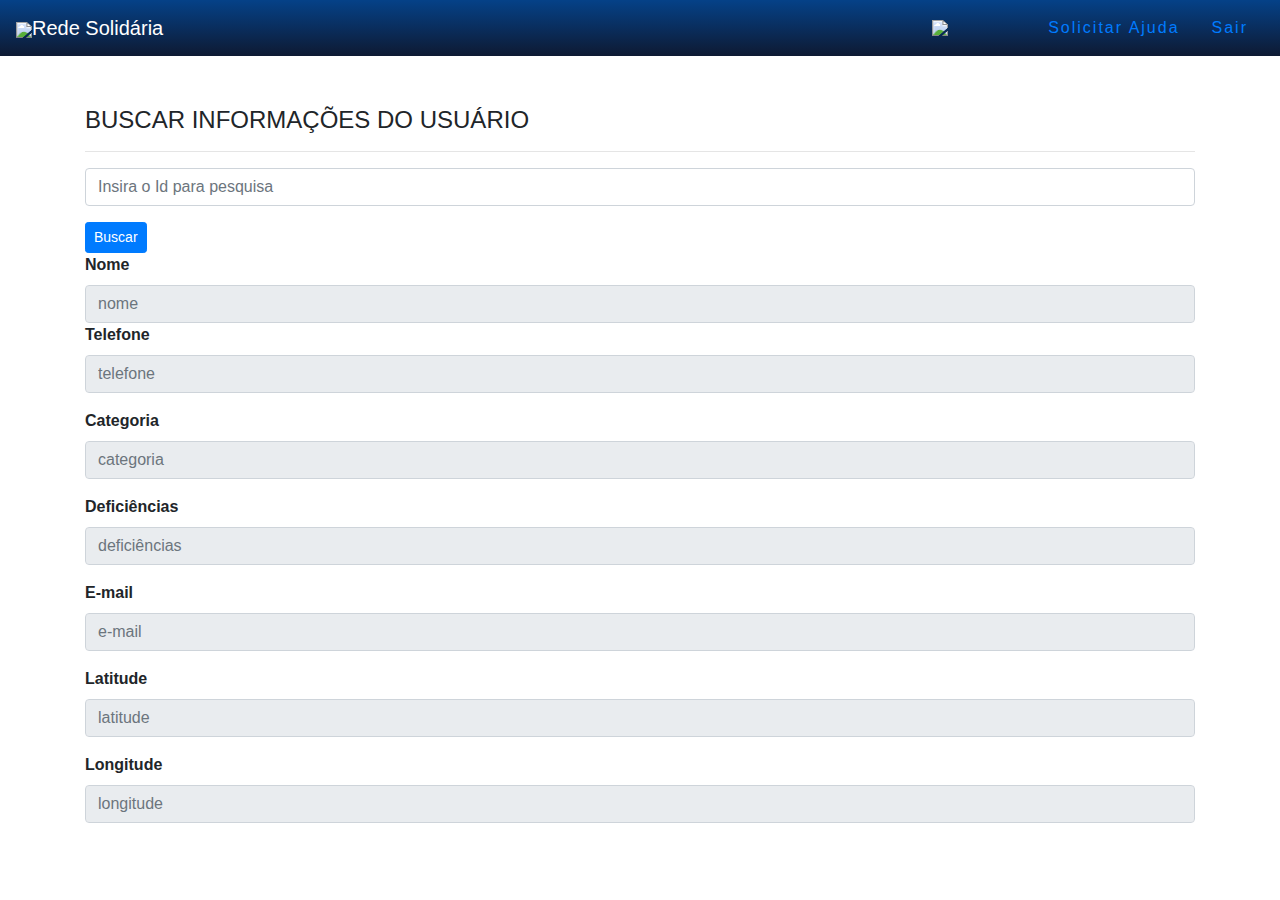
==== src/main/resources/static/frontEnd/buscarPorUsuario.html @ fd0bdaa1 "Ajuste tamanho logo zup" ====
<!DOCTYPE html>
<html lang="pt-br">

<head>  <!-- Required meta tags -->
    <meta charset="utf-8">
    <meta name="viewport" content="width=device-width, initial-scale=1, shrink-to-fit=no">

    <!-- Bootstrap CSS -->
    <link rel="stylesheet" href="https://cdn.jsdelivr.net/npm/bootstrap@4.0.0/dist/css/bootstrap.min.css"
          integrity="sha384-Gn5384xqQ1aoWXA+058RXPxPg6fy4IWvTNh0E263XmFcJlSAwiGgFAW/dAiS6JXm" crossorigin="anonymous">
    <script type="text/javascript" src="https://kit.fontawesome.com/006642858d.js"></script>
    <link rel="preconnect" href="https://fonts.googleapis.com">
    <link rel="preconnect" href="https://fonts.gstatic.com" crossorigin>
    <link rel="stylesheet" href="/frontEnd/css/styles.css">
    <link rel="icon" href="/frontEnd/img/log.png">
    <link rel="preconnect" href="https://fonts.googleapis.com">
    <link rel="preconnect" href="https://fonts.gstatic.com" crossorigin>
    <link rel="stylesheet"
          href="https://fonts.googleapis.com/css2?family=Material+Symbols+Outlined:opsz,wght,FILL,GRAD@20..48,100..700,0..1,-50..200"/>
    <!--<link rel="stylesheet" href="/static/css/styles.css">-->
    <link href="https://fonts.googleapis.com/css2?family=Ubuntu:ital,wght@0,300;0,400;1,300&display=swap"
          rel="stylesheet">
    <title>Buscar Usuário</title>
</head>
<body>
<nav class="navbar navbar-expand-lg navbar-dark" style="background: linear-gradient( #054187 1%, #0e1a33 99%);">
    <a class="navbar-brand" href="index.html">
        <img href="index.html" class="imgNav" src="/frontEnd/img/log.png" width="100px"/>Rede Solidária</a>
    <button class="navbar-toggler" type="button" data-toggle="collapse" data-target="#navbMobile"
            aria-controls="navbarSupportedContent" aria-expanded="false" aria-label="Toggle navigation">
        <span class="navbar-toggler-icon"></span>
    </button>

    <div class="navbar-collapse collapse justify-content-end" id="navbMobile">
        <img href="index.html" src="/frontEnd/img/zup2.png" width="100px">


        <a data-toggle="modal" data-target="#modalPesquisa" class="btn-nav nav-link nav-item"
           style="letter-spacing: 2px;" href="/frontEnd/solicitarAjuda.html" id="hoverBtn"> <i
                class="fas fa-search"></i> Solicitar Ajuda</a>

        <a class="btn-nav nav-link nav-item" style="letter-spacing: 2px;" href="/frontEnd/index.html"
           id="hoverBtn"><i class="fa fa-sign-out" aria-hidden="true"></i> Sair</a>
    </div>
</nav>

<div class="container" style="margin-top: 50px;">
    <h4><i class="fa fa-plus" aria-hidden="true"></i> BUSCAR INFORMAÇÕES DO USUÁRIO</h4>
    <hr>
    <section>

        <form id="buscarPorUsuario">
            <div class="form-group font-weight-bold">
                <div class="mb-3">
                    <input type="number" id="id" class="form-control" name="id" placeholder="Insira o Id para pesquisa"
                           required>
                </div>
                <button type="button" id="usuario" class="btn btn-sm btn-primary">Buscar</button>


                <div>
                    <label class="form-label">Nome</label>
                    <input type="text" class="form-control" name="nome" id="nome" placeholder="nome"
                           disabled>
                </div>
                <div class="mb-3">
                    <label class="form-label">Telefone</label>
                    <input type="text" class="form-control" name="telefone" id="telefone"
                           placeholder="telefone" disabled>
                </div>
                <div class="mb-3">
                    <label class="form-label">Categoria</label>
                    <input type="text" class="form-control" name="categoria" id="categoria"
                           placeholder="categoria" disabled>
                </div>
                <div class="mb-3">
                    <label class="form-label">Deficiências</label>
                    <input type="text" class="form-control" name="deficiencias" id="deficiencias"
                           placeholder="deficiências" disabled>
                </div>
                <div class="mb-3">
                    <label class="form-label">E-mail</label>
                    <input type="text" class="form-control" name="email" id="email"
                           placeholder="e-mail" disabled>
                </div>
                <div class="mb-3">
                    <label class="form-label">Latitude</label>
                    <input type="text" class="form-control" name="latitude" id="latitude"
                           placeholder="latitude" disabled>
                </div>
                <div class="mb-3">
                    <label class="form-label">Longitude</label>
                    <input type="text" class="form-control" name="longitude" id="longitude"
                           placeholder="longitude" disabled>
                </div>
            </div>
        </form>

    </section>

</div>
<script src="/frontEnd/js/buscarPorUsuario.js"></script>
</body>
</html>
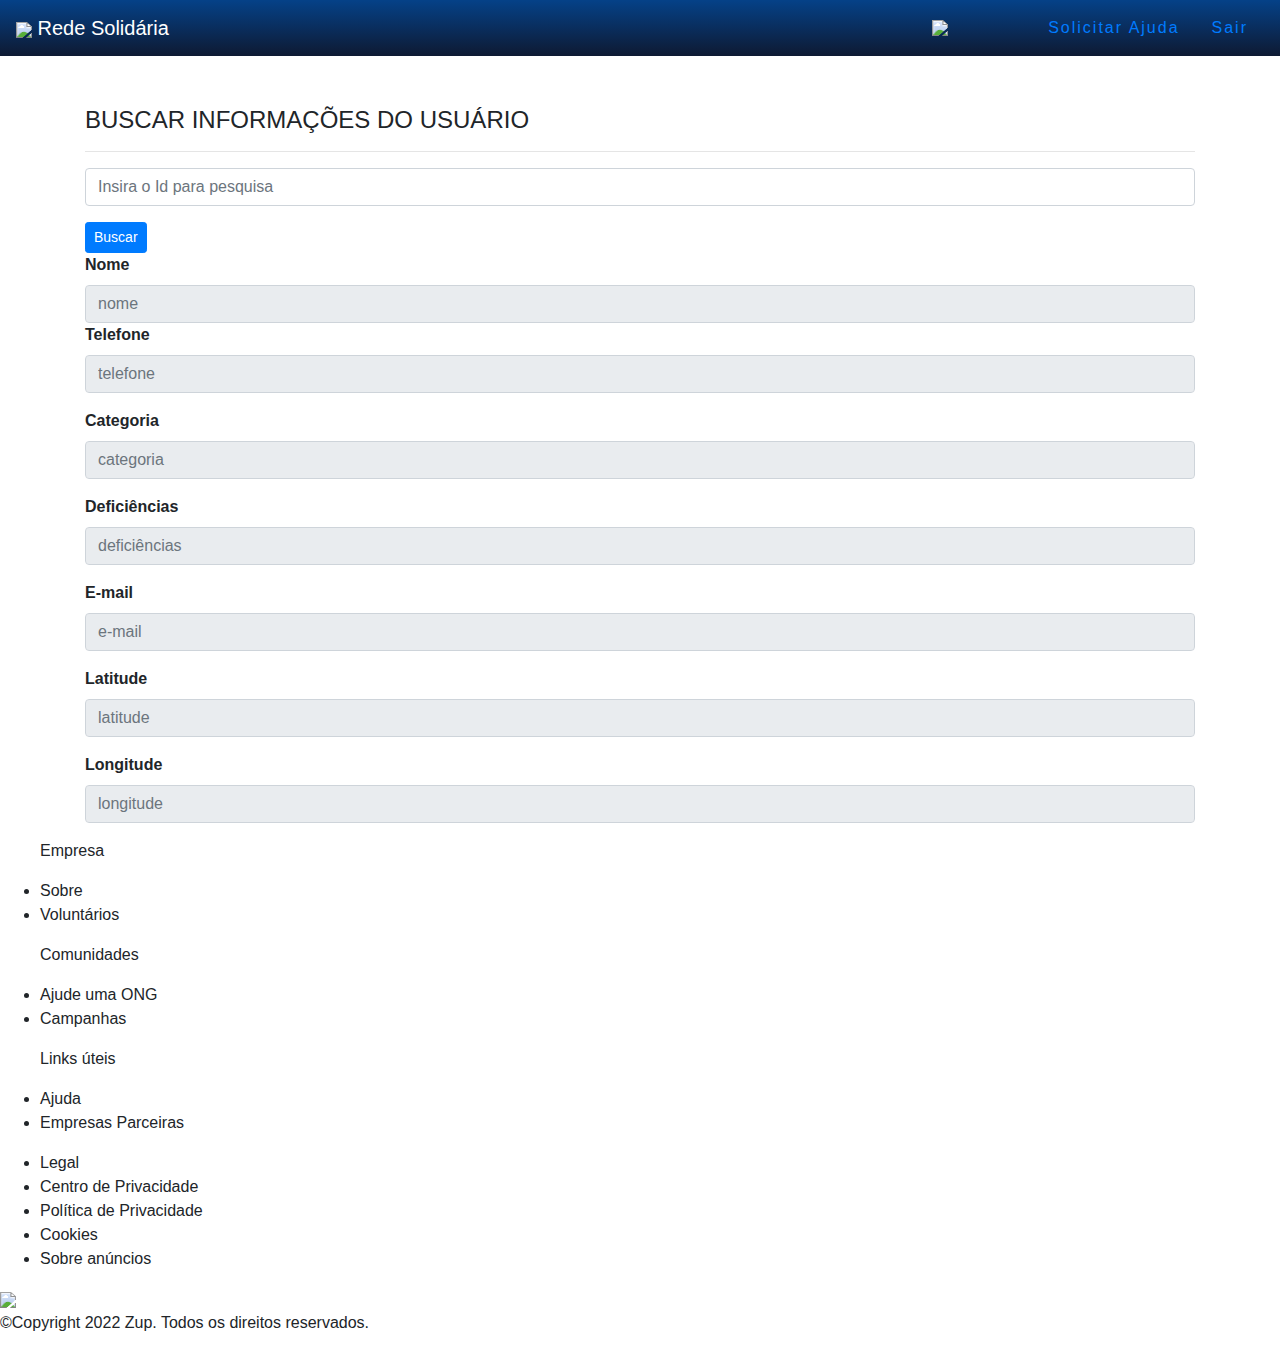
==== commit b6c89fe5: "Ajuste estilo, centralização logo navbar. Inclusão nome solicitante na página de solicitar ajuda." ====
--- a/src/main/resources/static/frontEnd/buscarPorUsuario.html
+++ b/src/main/resources/static/frontEnd/buscarPorUsuario.html
@@ -1,11 +1,9 @@
 <!DOCTYPE html>
 <html lang="pt-br">
 
-<head>  <!-- Required meta tags -->
+<head>
     <meta charset="utf-8">
     <meta name="viewport" content="width=device-width, initial-scale=1, shrink-to-fit=no">
-
-    <!-- Bootstrap CSS -->
     <link rel="stylesheet" href="https://cdn.jsdelivr.net/npm/bootstrap@4.0.0/dist/css/bootstrap.min.css"
           integrity="sha384-Gn5384xqQ1aoWXA+058RXPxPg6fy4IWvTNh0E263XmFcJlSAwiGgFAW/dAiS6JXm" crossorigin="anonymous">
     <script type="text/javascript" src="https://kit.fontawesome.com/006642858d.js"></script>
@@ -17,7 +15,6 @@
     <link rel="preconnect" href="https://fonts.gstatic.com" crossorigin>
     <link rel="stylesheet"
           href="https://fonts.googleapis.com/css2?family=Material+Symbols+Outlined:opsz,wght,FILL,GRAD@20..48,100..700,0..1,-50..200"/>
-    <!--<link rel="stylesheet" href="/static/css/styles.css">-->
     <link href="https://fonts.googleapis.com/css2?family=Ubuntu:ital,wght@0,300;0,400;1,300&display=swap"
           rel="stylesheet">
     <title>Buscar Usuário</title>
@@ -25,7 +22,7 @@
 <body>
 <nav class="navbar navbar-expand-lg navbar-dark" style="background: linear-gradient( #054187 1%, #0e1a33 99%);">
     <a class="navbar-brand" href="index.html">
-        <img href="index.html" class="imgNav" src="/frontEnd/img/log.png" width="100px"/>Rede Solidária</a>
+        <img href="index.html" class="imgNav" src="/frontEnd/img/log.png" width="70px"/> Rede Solidária</a>
     <button class="navbar-toggler" type="button" data-toggle="collapse" data-target="#navbMobile"
             aria-controls="navbarSupportedContent" aria-expanded="false" aria-label="Toggle navigation">
         <span class="navbar-toggler-icon"></span>
@@ -40,7 +37,7 @@
                 class="fas fa-search"></i> Solicitar Ajuda</a>
 
         <a class="btn-nav nav-link nav-item" style="letter-spacing: 2px;" href="/frontEnd/index.html"
-           id="hoverBtn"><i class="fa fa-sign-out" aria-hidden="true"></i> Sair</a>
+           id="hoverBt"><i class="fa fa-sign-out" aria-hidden="true"></i> Sair</a>
     </div>
 </nav>
 
@@ -99,6 +96,60 @@
     </section>
 
 </div>
+
+<footer id="footer">
+
+    <div class="footer-content">
+        <ul class="footer-menu">
+            <p>Empresa</p>
+            <li class="footer-menu-item">
+                Sobre
+            </li>
+            <li class="footer-menu-item">
+                Voluntários
+            </li>
+        </ul>
+        <ul class="footer-menu">
+            <p>Comunidades</p>
+            <li class="footer-menu-item">
+                Ajude uma ONG
+            </li>
+            <li class="footer-menu-item">
+                Campanhas
+            </li>
+
+        </ul>
+        <ul class="footer-menu">
+            <p>Links úteis</p>
+            <li class="footer-menu-item">
+                Ajuda
+            </li>
+            <li class="footer-menu-item">
+                Empresas Parceiras
+            </li>
+        </ul>
+        <div class="socials">
+            <a href="https://www.instagram.com/zupinnovation/"><i class="fa fa-instagram"></i></a>
+            <a href="https://twitter.com/ZupInnovation"><i class="fa fa-twitter"></i></a>
+            <a href="https://www.facebook.com/zupinnovation"><i class="fa fa-facebook-f"></i></a>
+        </div>
+    </div>
+    <div class="footer-info">
+        <ul class="footer-info-items">
+            <li class="footer-info-item">Legal</li>
+            <li class="footer-info-item">Centro de Privacidade</li>
+            <li class="footer-info-item">Política de Privacidade</li>
+            <li class="footer-info-item">Cookies</li>
+            <li class="footer-info-item">Sobre anúncios</li>
+        </ul>
+        <div class="rights">
+            <div class="country">
+                <a href="https://www.zup.com.br/"><img src="/frontEnd/img/zup2.png" width="100px"></a>
+            </div>
+            <p>©Copyright 2022 Zup. Todos os direitos reservados.</p>
+        </div>
+    </div>
+</footer>
 <script src="/frontEnd/js/buscarPorUsuario.js"></script>
 </body>
 </html>
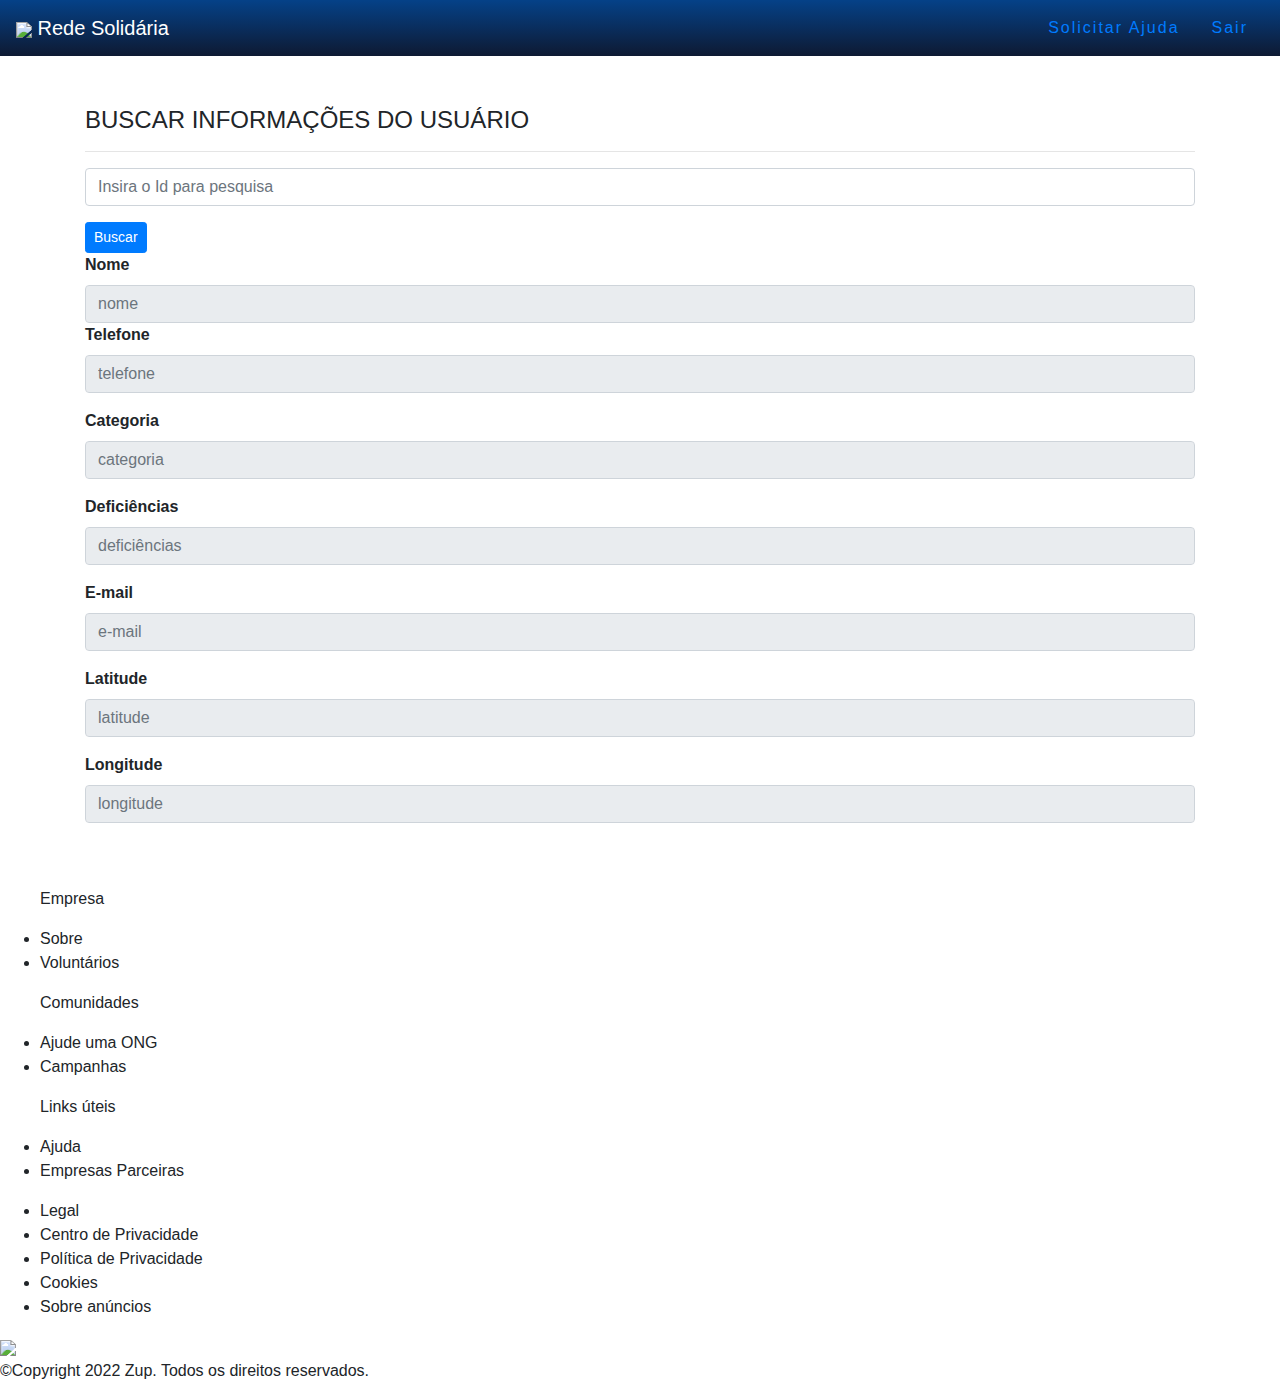
==== commit 7b9b6843: "reload pagina de login, tratamento usuario ou senha invalido" ====
--- a/src/main/resources/static/frontEnd/buscarPorUsuario.html
+++ b/src/main/resources/static/frontEnd/buscarPorUsuario.html
@@ -29,8 +29,6 @@
     </button>
 
     <div class="navbar-collapse collapse justify-content-end" id="navbMobile">
-        <img href="index.html" src="/frontEnd/img/zup2.png" width="100px">
-
 
         <a data-toggle="modal" data-target="#modalPesquisa" class="btn-nav nav-link nav-item"
            style="letter-spacing: 2px;" href="/frontEnd/solicitarAjuda.html" id="hoverBtn"> <i
@@ -96,6 +94,8 @@
     </section>
 
 </div>
+    <br>
+    <br>
 
 <footer id="footer">
 
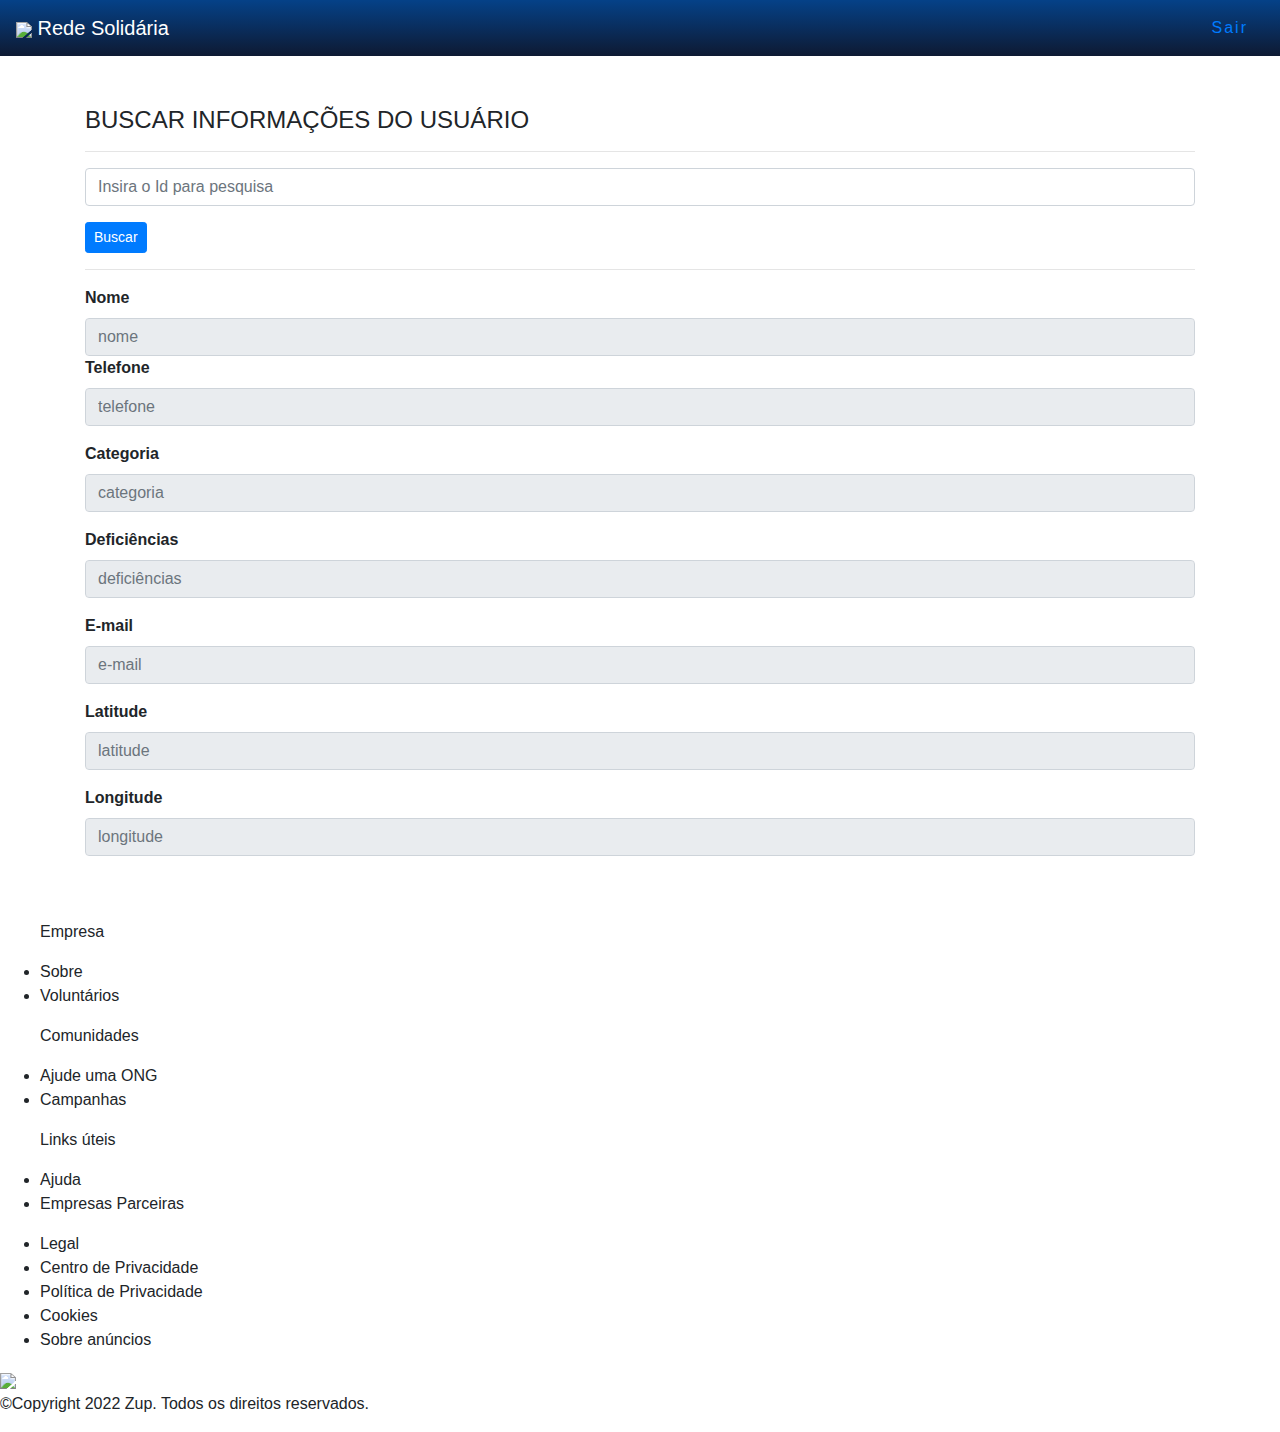
==== commit c36a0d09: "revisão em todo o código, exclusão de classe, comentários e imports não utilizados" ====
--- a/src/main/resources/static/frontEnd/buscarPorUsuario.html
+++ b/src/main/resources/static/frontEnd/buscarPorUsuario.html
@@ -29,11 +29,6 @@
     </button>
 
     <div class="navbar-collapse collapse justify-content-end" id="navbMobile">
-
-        <a data-toggle="modal" data-target="#modalPesquisa" class="btn-nav nav-link nav-item"
-           style="letter-spacing: 2px;" href="/frontEnd/solicitarAjuda.html" id="hoverBtn"> <i
-                class="fas fa-search"></i> Solicitar Ajuda</a>
-
         <a class="btn-nav nav-link nav-item" style="letter-spacing: 2px;" href="/frontEnd/index.html"
            id="hoverBt"><i class="fa fa-sign-out" aria-hidden="true"></i> Sair</a>
     </div>
@@ -43,7 +38,6 @@
     <h4><i class="fa fa-plus" aria-hidden="true"></i> BUSCAR INFORMAÇÕES DO USUÁRIO</h4>
     <hr>
     <section>
-
         <form id="buscarPorUsuario">
             <div class="form-group font-weight-bold">
                 <div class="mb-3">
@@ -51,8 +45,7 @@
                            required>
                 </div>
                 <button type="button" id="usuario" class="btn btn-sm btn-primary">Buscar</button>
-
-
+                <hr>
                 <div>
                     <label class="form-label">Nome</label>
                     <input type="text" class="form-control" name="nome" id="nome" placeholder="nome"
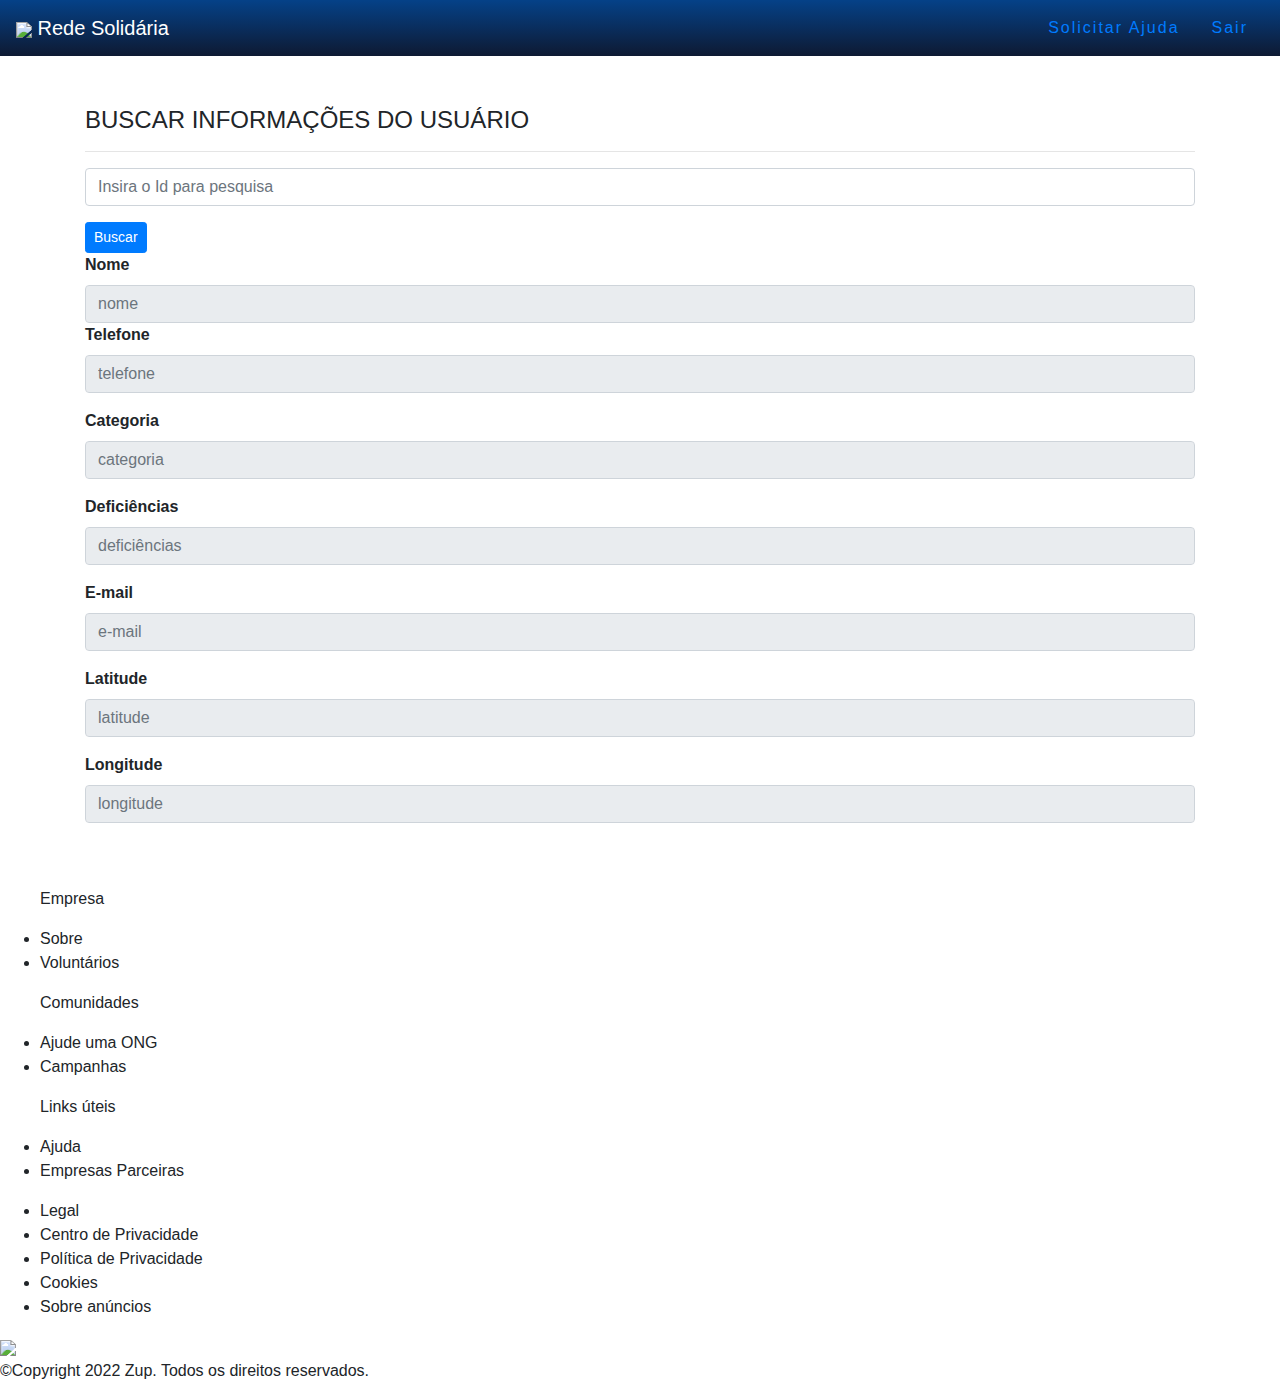
==== commit 2b8d4769: "alterações nas classes HTML, CSS e identação" ====
--- a/src/main/resources/static/frontEnd/buscarPorUsuario.html
+++ b/src/main/resources/static/frontEnd/buscarPorUsuario.html
@@ -29,6 +29,11 @@
     </button>
 
     <div class="navbar-collapse collapse justify-content-end" id="navbMobile">
+
+        <a data-toggle="modal" data-target="#modalPesquisa" class="btn-nav nav-link nav-item"
+           style="letter-spacing: 2px;" href="/frontEnd/solicitarAjuda.html" id="hoverBtn"> <i
+                class="fas fa-search"></i> Solicitar Ajuda</a>
+
         <a class="btn-nav nav-link nav-item" style="letter-spacing: 2px;" href="/frontEnd/index.html"
            id="hoverBt"><i class="fa fa-sign-out" aria-hidden="true"></i> Sair</a>
     </div>
@@ -38,6 +43,7 @@
     <h4><i class="fa fa-plus" aria-hidden="true"></i> BUSCAR INFORMAÇÕES DO USUÁRIO</h4>
     <hr>
     <section>
+
         <form id="buscarPorUsuario">
             <div class="form-group font-weight-bold">
                 <div class="mb-3">
@@ -45,7 +51,8 @@
                            required>
                 </div>
                 <button type="button" id="usuario" class="btn btn-sm btn-primary">Buscar</button>
-                <hr>
+
+
                 <div>
                     <label class="form-label">Nome</label>
                     <input type="text" class="form-control" name="nome" id="nome" placeholder="nome"
@@ -87,8 +94,8 @@
     </section>
 
 </div>
-    <br>
-    <br>
+<br>
+<br>
 
 <footer id="footer">
 
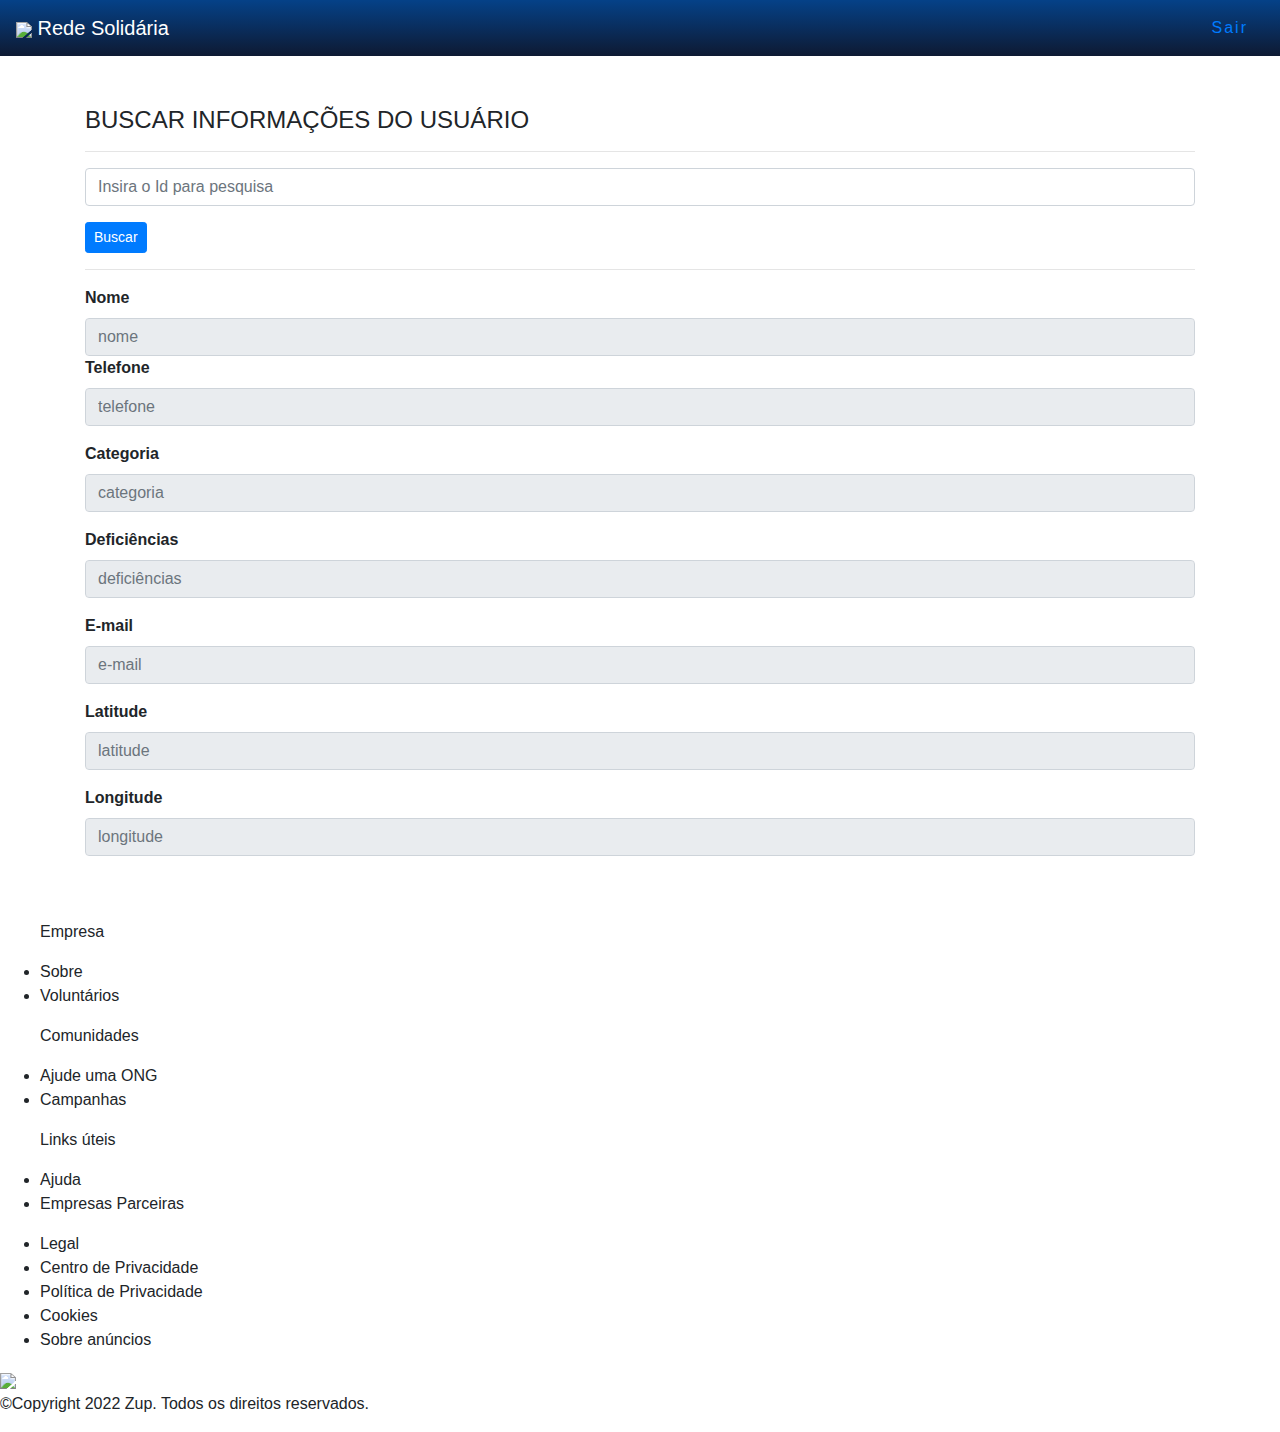
==== commit b74dabdd: "Merge branch 'master' of https://github.com/rhanielfarias/rede-solidaria into paulo" ====
--- a/src/main/resources/static/frontEnd/buscarPorUsuario.html
+++ b/src/main/resources/static/frontEnd/buscarPorUsuario.html
@@ -29,11 +29,6 @@
     </button>
 
     <div class="navbar-collapse collapse justify-content-end" id="navbMobile">
-
-        <a data-toggle="modal" data-target="#modalPesquisa" class="btn-nav nav-link nav-item"
-           style="letter-spacing: 2px;" href="/frontEnd/solicitarAjuda.html" id="hoverBtn"> <i
-                class="fas fa-search"></i> Solicitar Ajuda</a>
-
         <a class="btn-nav nav-link nav-item" style="letter-spacing: 2px;" href="/frontEnd/index.html"
            id="hoverBt"><i class="fa fa-sign-out" aria-hidden="true"></i> Sair</a>
     </div>
@@ -43,7 +38,6 @@
     <h4><i class="fa fa-plus" aria-hidden="true"></i> BUSCAR INFORMAÇÕES DO USUÁRIO</h4>
     <hr>
     <section>
-
         <form id="buscarPorUsuario">
             <div class="form-group font-weight-bold">
                 <div class="mb-3">
@@ -51,8 +45,7 @@
                            required>
                 </div>
                 <button type="button" id="usuario" class="btn btn-sm btn-primary">Buscar</button>
-
-
+                <hr>
                 <div>
                     <label class="form-label">Nome</label>
                     <input type="text" class="form-control" name="nome" id="nome" placeholder="nome"
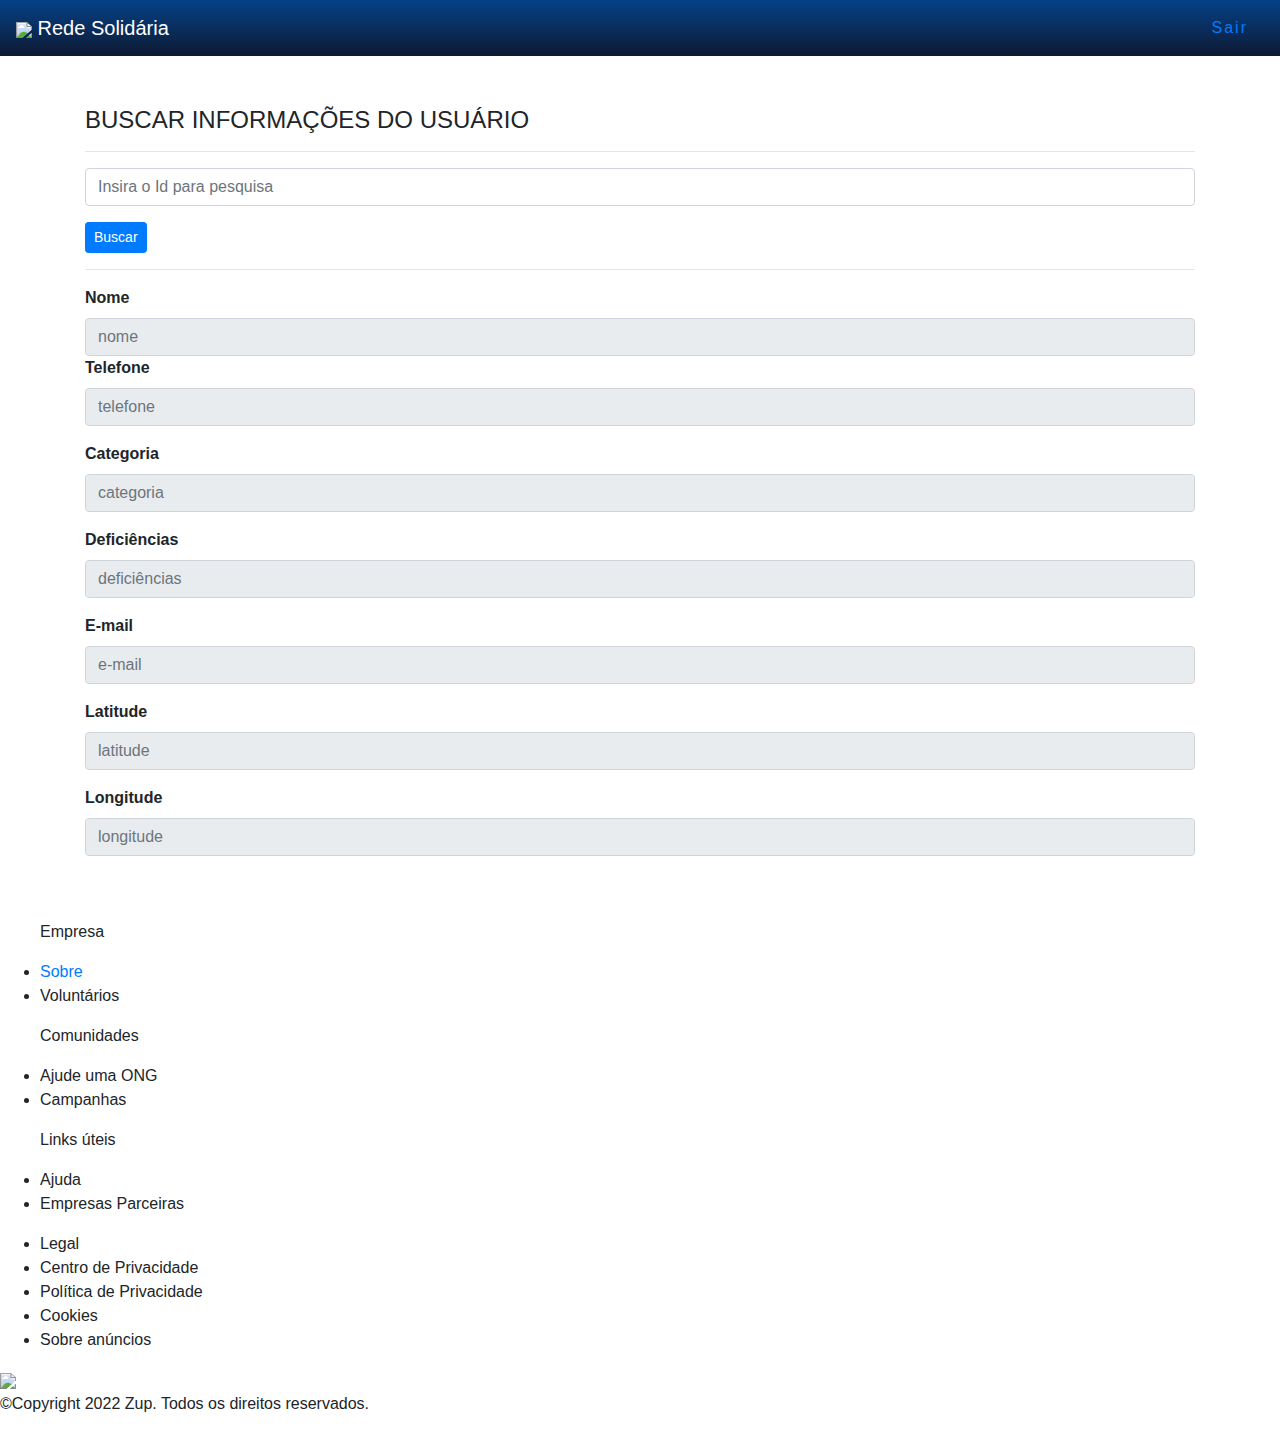
==== commit b5a9d246: "inclusão tag <a> para inserir os links no rodapé." ====
--- a/src/main/resources/static/frontEnd/buscarPorUsuario.html
+++ b/src/main/resources/static/frontEnd/buscarPorUsuario.html
@@ -96,29 +96,29 @@
         <ul class="footer-menu">
             <p>Empresa</p>
             <li class="footer-menu-item">
-                Sobre
+                <a href="https://documenter.getpostman.com/view/22744326/2s8YRnnsEY" >Sobre</a>
             </li>
             <li class="footer-menu-item">
-                Voluntários
+                <a>Voluntários</a>
             </li>
         </ul>
         <ul class="footer-menu">
             <p>Comunidades</p>
             <li class="footer-menu-item">
-                Ajude uma ONG
+                <a>Ajude uma ONG</a>
             </li>
             <li class="footer-menu-item">
-                Campanhas
+                <a>Campanhas</a>
             </li>
 
         </ul>
         <ul class="footer-menu">
             <p>Links úteis</p>
             <li class="footer-menu-item">
-                Ajuda
+                <a>Ajuda</a>
             </li>
             <li class="footer-menu-item">
-                Empresas Parceiras
+                <a>Empresas Parceiras</a>
             </li>
         </ul>
         <div class="socials">
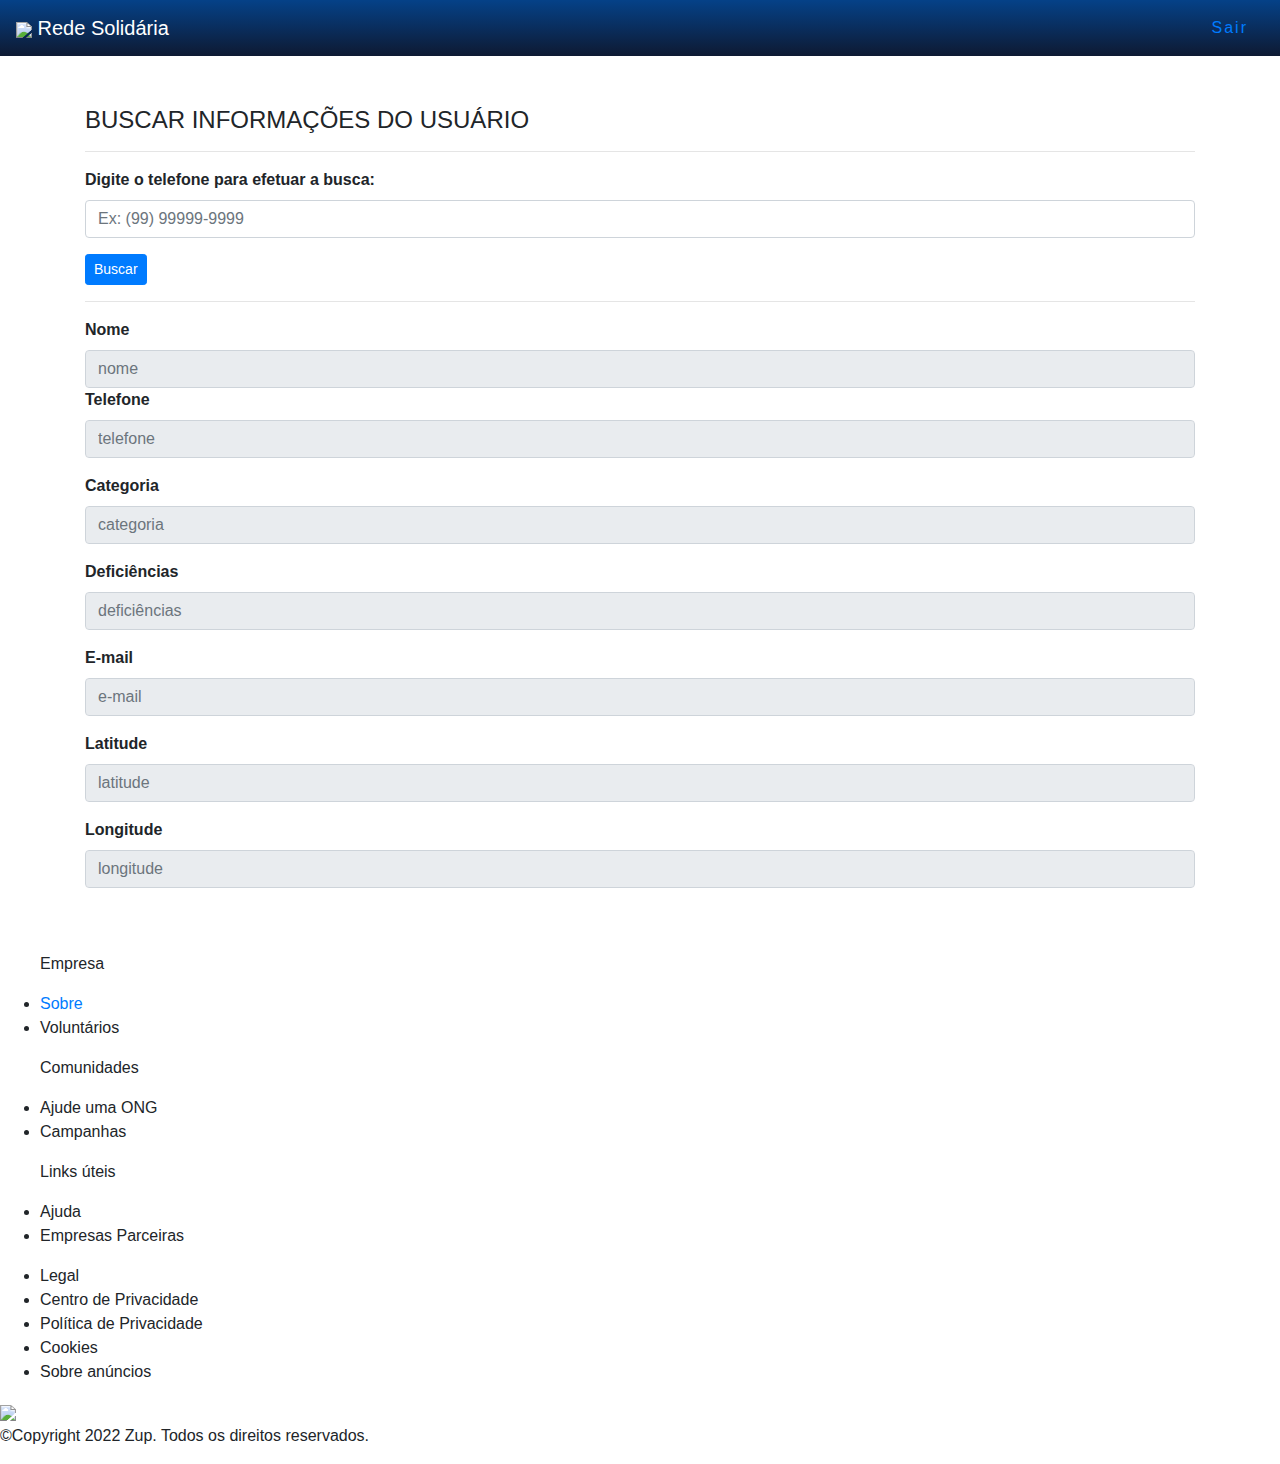
==== commit 6f18a75c: "criação do metodo de buscar usuario por telefone" ====
--- a/src/main/resources/static/frontEnd/buscarPorUsuario.html
+++ b/src/main/resources/static/frontEnd/buscarPorUsuario.html
@@ -41,10 +41,11 @@
         <form id="buscarPorUsuario">
             <div class="form-group font-weight-bold">
                 <div class="mb-3">
-                    <input type="number" id="id" class="form-control" name="id" placeholder="Insira o Id para pesquisa"
+                    <label class="form-label">Digite o telefone para efetuar a busca:</label>
+                    <input type="text" id="telefone" class="form-control" name="telefone" placeholder="Ex: (99) 99999-9999"
                            required>
                 </div>
-                <button type="button" id="usuario" class="btn btn-sm btn-primary">Buscar</button>
+                <button type="submit" id="usuario" class="btn btn-sm btn-primary">Buscar</button>
                 <hr>
                 <div>
                     <label class="form-label">Nome</label>
@@ -53,7 +54,7 @@
                 </div>
                 <div class="mb-3">
                     <label class="form-label">Telefone</label>
-                    <input type="text" class="form-control" name="telefone" id="telefone"
+                    <input type="text" class="form-control" name="telefone" id="telefonee"
                            placeholder="telefone" disabled>
                 </div>
                 <div class="mb-3">
@@ -143,6 +144,6 @@
         </div>
     </div>
 </footer>
-<script src="/frontEnd/js/buscarPorUsuario.js"></script>
+<script src="/frontEnd/js/teste.js"></script>
 </body>
 </html>
